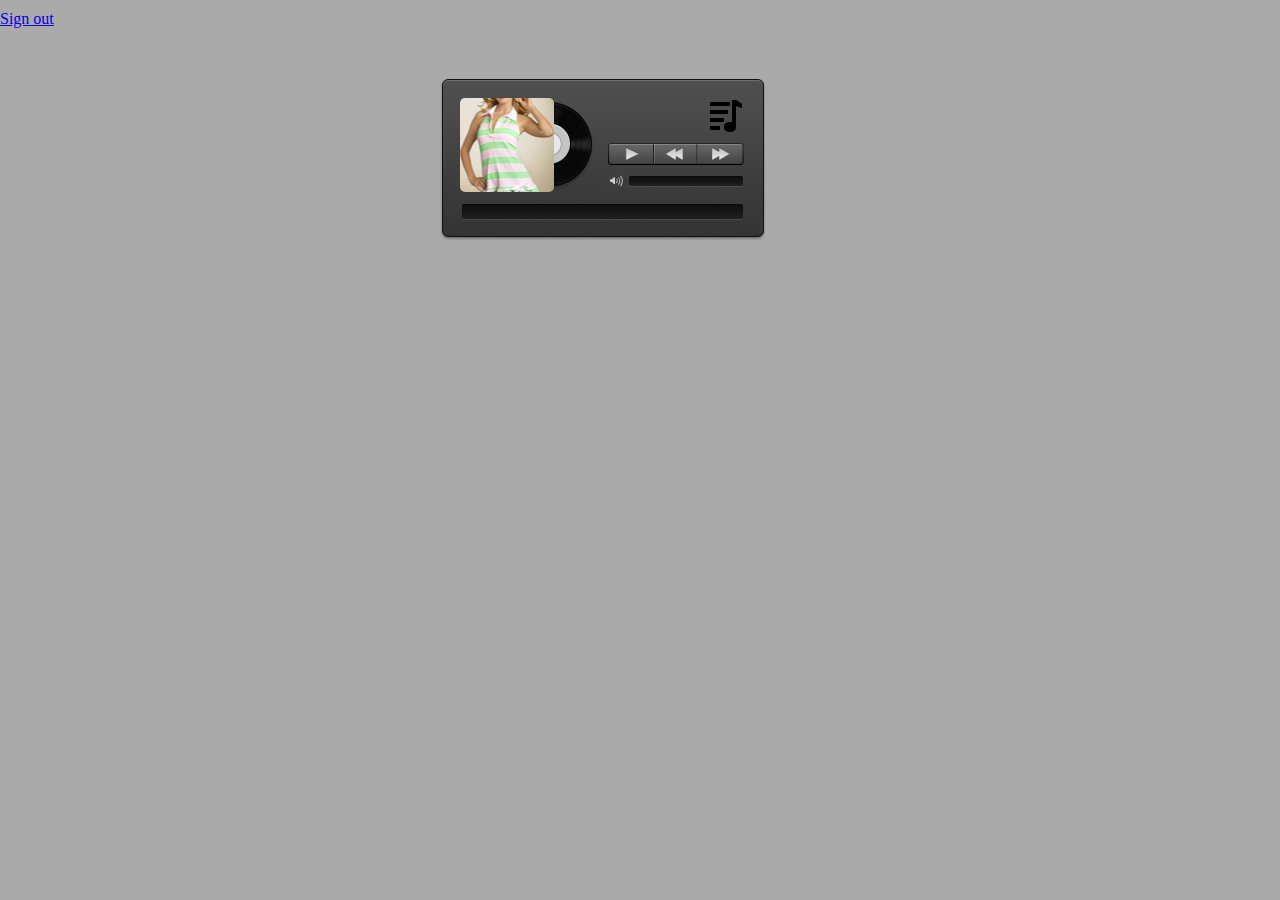
==== index.html @ cdeae391 "test" ====
<!DOCTYPE html>
<html lang="en">
<head>
    <meta charset="utf-8" />
    <meta name="author" content="Script Tutorials" />
    <meta name="viewport" content="width=device-width, initial-scale=1.0, maximum-scale=1.0, user-scalable=0" />
    <title>HTML5 Audio player with playlist | Script Tutorials</title>

    <!-- add styles and scripts -->
    <link href="css/styles.css" rel="stylesheet" type="text/css" />
    <script type="text/javascript" src="js/jquery-1.7.2.min.js"></script>
    <script type="text/javascript" src="js/jquery-ui-1.8.21.custom.min.js"></script>
    <script type="text/javascript" src="js/main.js"></script>
<!--    <script src="https://ajax.googleapis.com/ajax/libs/jquery/3.4.1/jquery.min.js"></script>-->
    <script src="https://apis.google.com/js/platform.js" async defer></script>
    <!--    <script src="fileslist.js" defer></script>-->
    <!--    <script src="scripts.js" defer></script>-->
    <meta name="google-signin-client_id" content="660276360583-8s7r9b170mlrhr93cnka2ea1e14nk3al.apps.googleusercontent.com">
</head>
<body>
    <header>
<!--        <h2>Back to '<a href="http://www.script-tutorials.com/html5-audio-player-with-playlist/">HTML5 Audio player with playlist</a>' tutorial</h2>-->
        <div class="g-signin2" data-onsuccess="onSignIn"></div>
    </header>
    <a href="#" onclick="signOut();">Sign out</a>
    <script>
        function signOut() {
            var auth2 = gapi.auth2.getAuthInstance();
            auth2.signOut().then(function () {
                console.log('User signed out.');
            });
        }
    </script>

    <pre id="content" style="white-space: pre-wrap;"></pre>

    <div class="example">

        <div class="player">
            <div class="pl"></div>
            <div class="title"></div>
            <div class="artist"></div>
            <div class="cover"></div>
            <div class="controls">
                <div class="play"></div>
                <div class="pause"></div>
                <div class="rew"></div>
                <div class="fwd"></div>
            </div>
            <div class="volume"></div>
            <div class="tracker"></div>
        </div>
        <ul class="playlist hidden">
<!--            <li audiourl="01.mp3" cover="cover1.jpg" artist="Artist 1">01.mp3</li>-->
<!--            <li audiourl="02.mp3" cover="cover2.jpg" artist="Artist 2">02.mp3</li>-->
<!--            <li audiourl="03.mp3" cover="cover3.jpg" artist="Artist 3">03.mp3</li>-->
<!--            <li audiourl="04.mp3" cover="cover4.jpg" artist="Artist 4">04.mp3</li>-->
<!--            <li audiourl="05.mp3" cover="cover5.jpg" artist="Artist 5">05.mp3</li>-->
<!--            <li audiourl="06.mp3" cover="cover6.jpg" artist="Artist 6">06.mp3</li>-->
<!--            <li audiourl="07.mp3" cover="cover7.jpg" artist="Artist 7">07.mp3</li>-->
        </ul>

    </div>

<!--    <button id="authorize_button" style="display: none;">Authorize</button>-->
<!--    <button id="signout_button" style="display: none;">Sign Out</button>-->


    <script type="text/javascript">
        // Client ID and API key from the Developer Console
        var CLIENT_ID = '660276360583-8s7r9b170mlrhr93cnka2ea1e14nk3al.apps.googleusercontent.com';
        var API_KEY = 'AIzaSyB23haIBOyfvbZgafkm4jNZMhql-Wr2-QE';

        // Array of API discovery doc URLs for APIs used by the quickstart
        var DISCOVERY_DOCS = ["https://www.googleapis.com/discovery/v1/apis/drive/v3/rest"];

        // Authorization scopes required by the API; multiple scopes can be
        // included, separated by spaces.
        var SCOPES = 'https://www.googleapis.com/auth/drive.metadata.readonly';

        var authorizeButton = document.getElementById('authorize_button');
        var signoutButton = document.getElementById('signout_button');

        /**
         *  On load, called to load the auth2 library and API client library.
         */
        function handleClientLoad() {
            gapi.load('client:auth2', initClient);
        }

        /**
         *  Initializes the API client library and sets up sign-in state
         *  listeners.
         */
        function initClient() {
            gapi.client.init({
                apiKey: API_KEY,
                clientId: CLIENT_ID,
                discoveryDocs: DISCOVERY_DOCS,
                scope: SCOPES
            }).then(function () {
                // Listen for sign-in state changes.
                gapi.auth2.getAuthInstance().isSignedIn.listen(updateSigninStatus);

                // Handle the initial sign-in state.
                updateSigninStatus(gapi.auth2.getAuthInstance().isSignedIn.get());
                authorizeButton.onclick = handleAuthClick;
                signoutButton.onclick = handleSignoutClick;
            }, function(error) {
                appendPre(JSON.stringify(error, null, 2));
            });
        }

        /**
         *  Called when the signed in status changes, to update the UI
         *  appropriately. After a sign-in, the API is called.
         */
        function updateSigninStatus(isSignedIn) {
            if (isSignedIn) {
                authorizeButton.style.display = 'none';
                signoutButton.style.display = 'block';
                listFiles();
            } else {
                authorizeButton.style.display = 'block';
                signoutButton.style.display = 'none';
            }
        }

        /**
         *  Sign in the user upon button click.
         */
        function handleAuthClick(event) {
            gapi.auth2.getAuthInstance().signIn();
        }

        /**
         *  Sign out the user upon button click.
         */
        function handleSignoutClick(event) {
            gapi.auth2.getAuthInstance().signOut();
        }


    </script>

    <script async defer src="https://apis.google.com/js/api.js"
            onload="this.onload=function(){};handleClientLoad()"
            onreadystatechange="if (this.readyState === 'complete') this.onload()">
    </script>

</body>
</html>
---- css/styles.css ----
/* ============================================================================================== 
This copyright notice must be kept untouched in the stylesheet at all times.
The original version of this stylesheet and the associated (x)html 
is available at http://www.script-tutorials.com/html5-audio-player-with-playlist/
Copyright (c) Script Tutorials. All rights reserved.
This stylesheet and the associated (x)html may be modified in any way to fit your requirements.
================================================================================================= */
* {
    margin: 0;
    padding: 0;
}
body {
    background-color: #aaa;
}
header {
    background-color:rgba(33, 33, 33, 0.9);
    color:#fff;
    display:block;
    font: 14px/1.3 Arial,sans-serif;
    margin-bottom: 10px;
    position:relative;
}
header h2{
    font-size: 22px;
    margin: 0px auto;
    padding: 10px 0;
    width: 80%;
    text-align: center;
}
header a, a:visited {
    text-decoration:none;
    color:#fcfcfc;
}

/* HTML5 Audio player with playlist styles */
.example {
    margin: 50px auto 0;
    width: 400px;
}
.player {
    background: transparent url("../images/spr.png") no-repeat scroll center top;
    height: 162px;
    position: relative;
    width: 326px;
    z-index: 2;
}
.title, .artist {
    font-family: verdana;
    left: 167px;
    position: absolute;

    -moz-user-select: none;
    -webkit-user-select: none;
    -ms-user-select: none;
}
.title {
    color: #FFFFFF;
    font-size: 14px;
    font-weight: bold;
    top: 23px;
}
.artist {
    color: #EEEEEE;
    font-size: 12px;
    top: 40px;
}
.pl {
    background: transparent url("../images/spr.png") no-repeat scroll -274px -175px;
    cursor: pointer;
    height: 34px;
    left: 270px;
    position: absolute;
    top: 20px;
    width: 32px;
}
.pl:hover {
    top: 21px;
}
.cover {
    background: transparent url(../data/cover1.jpg) no-repeat scroll center top;
    border-radius: 5px 5px 5px 5px;
    height: 94px;
    left: 20px;
    position: absolute;
    top: 20px;
    width: 94px;
}
.controls {
    cursor: pointer;
    height: 23px;
    left: 167px;
    position: absolute;
    top: 65px;
    width: 138px;
}
.controls .play, .controls .pause, .controls .rew, .controls .fwd {
    background: transparent url("../images/spr.png") no-repeat scroll 0 0;
    float: left;
    height: 100%;
    width: 33%;
}
.controls .play {
    background-position: -8px -171px;
}
.controls .pause {
    background-position: -8px -198px;
    display: none;
}
.controls .rew {
    background-position: -54px -171px;
}
.controls .fwd {
    background-position: -100px -171px;
}
.controls .play:hover {
    background-position: -8px -170px;
}
.controls .pause:hover {
    background-position: -8px -197px;
}
.controls .rew:hover {
    background-position: -54px -170px;
}
.controls .fwd:hover {
    background-position: -100px -170px;
}
.hidden {
    display: none;
}
.controls .visible {
    display: block;
}
.volume {
    height: 11px;
    left: 186px;
    position: absolute;
    top: 96px;
    width: 112px;
}
.tracker {
    height: 15px;
    left: 20px;
    position: absolute;
    top: 126px;
    width: 285px;
}
.ui-slider-range {
    background: transparent url("../images/spr.png") no-repeat scroll 5px -222px;
    height: 100%;
    position: absolute;
    top: 0;
}
.ui-slider-handle {
    cursor: pointer;
    height: 10px;
    margin-left: -5px;
    position: absolute;
    top: 2px;
    width: 10px;
    z-index: 2;
}
.volume .ui-slider-handle {
    background: url("../images/spr.png") no-repeat scroll -201px -188px rgba(0, 0, 0, 0);
    height: 13px;
    width: 13px;
}
.playlist {
    background-color: #333333;
    border-radius: 5px 5px 5px 5px;
    list-style-type: none;
    margin: -10px 0 0 2px;
    padding-bottom: 10px;
    padding-top: 15px;
    position: relative;
    width: 326px;
    z-index: 1;
}
.playlist li {
    color: #EEEEEE;
    cursor: pointer;
    margin: 0 0 5px 15px;
}
.playlist li.active {
    font-weight: bold;
}
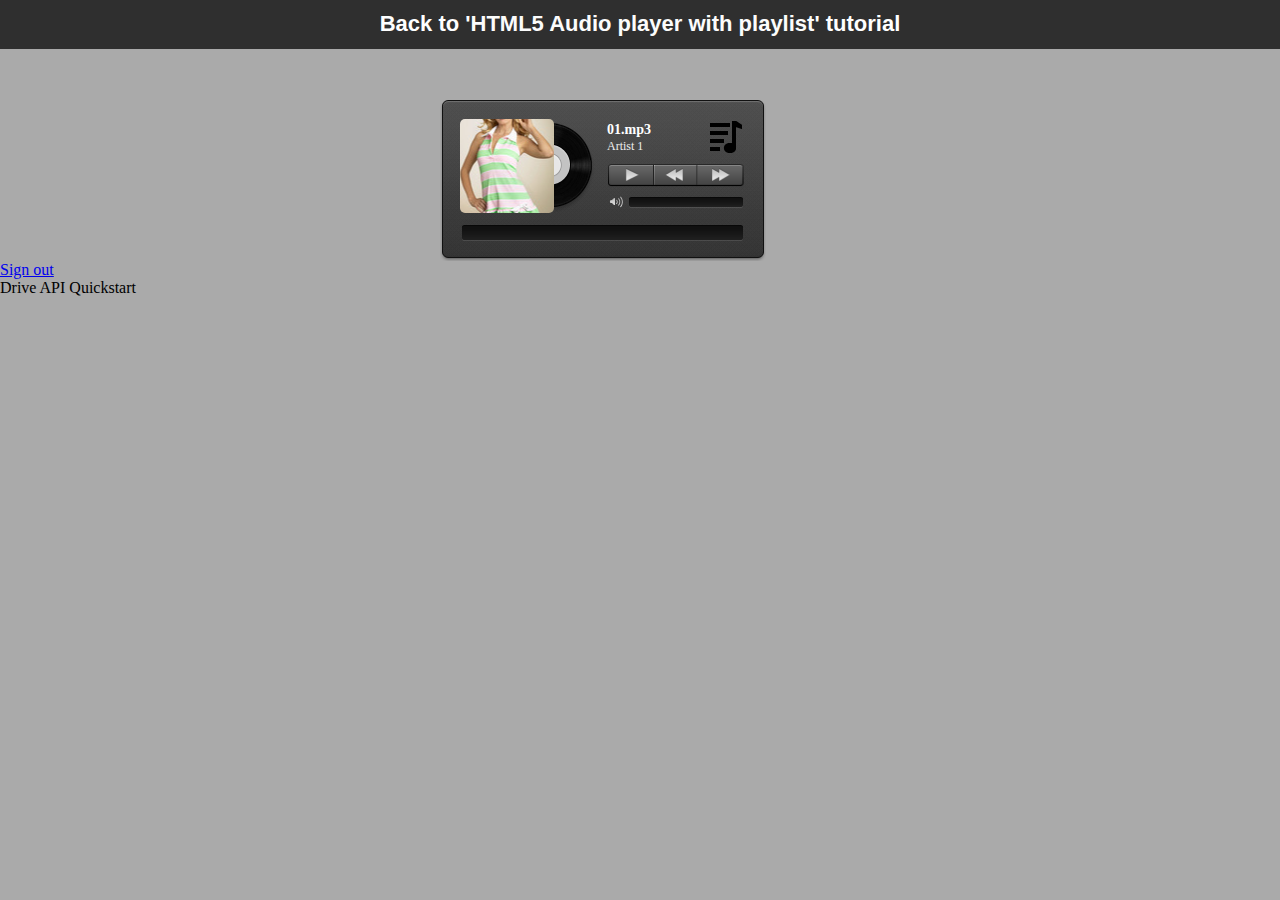
==== commit 155b8d06: "test" ====
--- a/index.html
+++ b/index.html
@@ -11,29 +11,18 @@
     <script type="text/javascript" src="js/jquery-1.7.2.min.js"></script>
     <script type="text/javascript" src="js/jquery-ui-1.8.21.custom.min.js"></script>
     <script type="text/javascript" src="js/main.js"></script>
-<!--    <script src="https://ajax.googleapis.com/ajax/libs/jquery/3.4.1/jquery.min.js"></script>-->
+
+
+    <script src="https://ajax.googleapis.com/ajax/libs/jquery/3.4.1/jquery.min.js"></script>
     <script src="https://apis.google.com/js/platform.js" async defer></script>
-    <!--    <script src="fileslist.js" defer></script>-->
-    <!--    <script src="scripts.js" defer></script>-->
+    <script src="test.js" defer></script>
     <meta name="google-signin-client_id" content="660276360583-8s7r9b170mlrhr93cnka2ea1e14nk3al.apps.googleusercontent.com">
+
 </head>
 <body>
     <header>
-<!--        <h2>Back to '<a href="http://www.script-tutorials.com/html5-audio-player-with-playlist/">HTML5 Audio player with playlist</a>' tutorial</h2>-->
-        <div class="g-signin2" data-onsuccess="onSignIn"></div>
+        <h2>Back to '<a href="http://www.script-tutorials.com/html5-audio-player-with-playlist/">HTML5 Audio player with playlist</a>' tutorial</h2>
     </header>
-    <a href="#" onclick="signOut();">Sign out</a>
-    <script>
-        function signOut() {
-            var auth2 = gapi.auth2.getAuthInstance();
-            auth2.signOut().then(function () {
-                console.log('User signed out.');
-            });
-        }
-    </script>
-
-    <pre id="content" style="white-space: pre-wrap;"></pre>
-
     <div class="example">
 
         <div class="player">
@@ -51,20 +40,39 @@
             <div class="tracker"></div>
         </div>
         <ul class="playlist hidden">
-<!--            <li audiourl="01.mp3" cover="cover1.jpg" artist="Artist 1">01.mp3</li>-->
-<!--            <li audiourl="02.mp3" cover="cover2.jpg" artist="Artist 2">02.mp3</li>-->
-<!--            <li audiourl="03.mp3" cover="cover3.jpg" artist="Artist 3">03.mp3</li>-->
-<!--            <li audiourl="04.mp3" cover="cover4.jpg" artist="Artist 4">04.mp3</li>-->
-<!--            <li audiourl="05.mp3" cover="cover5.jpg" artist="Artist 5">05.mp3</li>-->
-<!--            <li audiourl="06.mp3" cover="cover6.jpg" artist="Artist 6">06.mp3</li>-->
-<!--            <li audiourl="07.mp3" cover="cover7.jpg" artist="Artist 7">07.mp3</li>-->
+            <li audiourl="01.mp3" cover="cover1.jpg" artist="Artist 1">01.mp3</li>
+            <li audiourl="02.mp3" cover="cover2.jpg" artist="Artist 2">02.mp3</li>
+            <li audiourl="03.mp3" cover="cover3.jpg" artist="Artist 3">03.mp3</li>
+            <li audiourl="04.mp3" cover="cover4.jpg" artist="Artist 4">04.mp3</li>
+            <li audiourl="05.mp3" cover="cover5.jpg" artist="Artist 5">05.mp3</li>
+            <li audiourl="06.mp3" cover="cover6.jpg" artist="Artist 6">06.mp3</li>
+            <li audiourl="07.mp3" cover="cover7.jpg" artist="Artist 7">07.mp3</li>
         </ul>
 
     </div>
 
-<!--    <button id="authorize_button" style="display: none;">Authorize</button>-->
-<!--    <button id="signout_button" style="display: none;">Sign Out</button>-->
 
+    <div class="g-signin2" data-onsuccess="onSignIn"></div>
+    <div></div>
+    <a href="#" onclick="signOut();">Sign out</a>
+    <script>
+        function signOut() {
+            var auth2 = gapi.auth2.getAuthInstance();
+            auth2.signOut().then(function () {
+                console.log('User signed out.');
+            });
+        }
+    </script>
+
+    <pre id="content" style="white-space: pre-wrap;"></pre>
+
+    <p>Drive API Quickstart</p>
+
+    <!--Add buttons to initiate auth sequence and sign out-->
+    <button id="authorize_button" style="display: none;">Authorize</button>
+    <button id="signout_button" style="display: none;">Sign Out</button>
+
+    <!--<pre id="content" style="white-space: pre-wrap;"></pre>-->
 
     <script type="text/javascript">
         // Client ID and API key from the Developer Console
@@ -140,6 +148,38 @@
             gapi.auth2.getAuthInstance().signOut();
         }
 
+        /**
+         * Append a pre element to the body containing the given message
+         * as its text node. Used to display the results of the API call.
+         *
+         * @param {string} message Text to be placed in pre element.
+         */
+        function appendPre(message) {
+            var pre = document.getElementById('content');
+            var textContent = document.createTextNode(message + '\n');
+            pre.appendChild(textContent);
+        }
+
+        /**
+         * Print files.
+         */
+        function listFiles() {
+            gapi.client.drive.files.list({
+                'pageSize': 10,
+                'fields': "nextPageToken, files(id, name)"
+            }).then(function(response) {
+                appendPre('Files:');
+                var files = response.result.files;
+                if (files && files.length > 0) {
+                    for (var i = 0; i < files.length; i++) {
+                        var file = files[i];
+                        appendPre(file.name + ' (' + file.id + ')');
+                    }
+                } else {
+                    appendPre('No files found.');
+                }
+            });
+        }
 
     </script>
 
@@ -148,5 +188,6 @@
             onreadystatechange="if (this.readyState === 'complete') this.onload()">
     </script>
 
+
 </body>
 </html>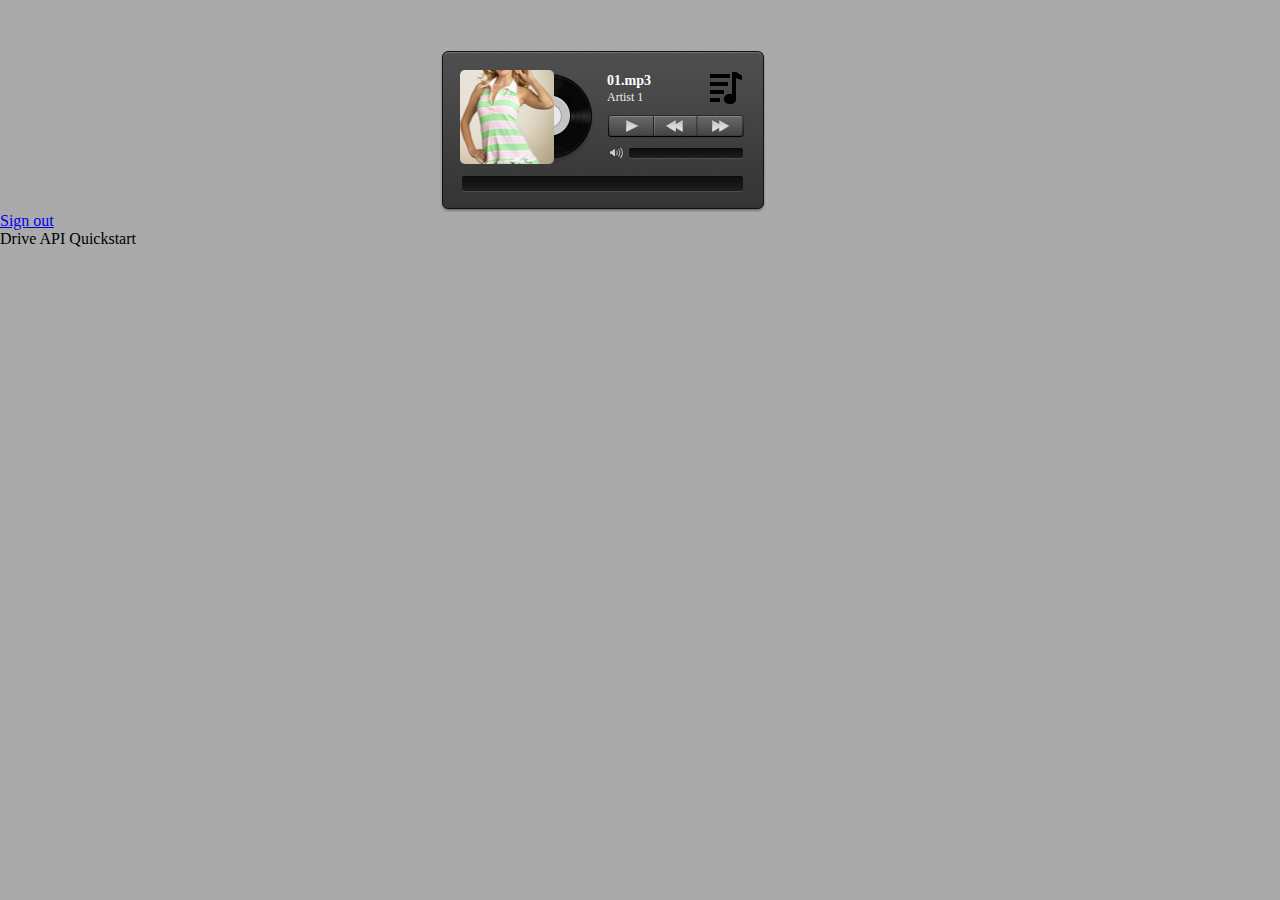
==== commit 7698f3c4: "test" ====
--- a/index.html
+++ b/index.html
@@ -15,13 +15,14 @@
 
     <script src="https://ajax.googleapis.com/ajax/libs/jquery/3.4.1/jquery.min.js"></script>
     <script src="https://apis.google.com/js/platform.js" async defer></script>
-    <script src="test.js" defer></script>
     <meta name="google-signin-client_id" content="660276360583-8s7r9b170mlrhr93cnka2ea1e14nk3al.apps.googleusercontent.com">
 
 </head>
 <body>
     <header>
-        <h2>Back to '<a href="http://www.script-tutorials.com/html5-audio-player-with-playlist/">HTML5 Audio player with playlist</a>' tutorial</h2>
+        <div class="g-signin2" data-onsuccess="onSignIn"></div>
+
+        <!--        <h2>Back to '<a href="http://www.script-tutorials.com/html5-audio-player-with-playlist/">HTML5 Audio player with playlist</a>' tutorial</h2>-->
     </header>
     <div class="example">
 
@@ -52,7 +53,6 @@
     </div>
 
 
-    <div class="g-signin2" data-onsuccess="onSignIn"></div>
     <div></div>
     <a href="#" onclick="signOut();">Sign out</a>
     <script>
@@ -72,7 +72,7 @@
     <button id="authorize_button" style="display: none;">Authorize</button>
     <button id="signout_button" style="display: none;">Sign Out</button>
 
-    <!--<pre id="content" style="white-space: pre-wrap;"></pre>-->
+    <pre id="content" style="white-space: pre-wrap;"></pre>
 
     <script type="text/javascript">
         // Client ID and API key from the Developer Console
@@ -163,9 +163,12 @@
         /**
          * Print files.
          */
+        var trackList = [];
+        var namesList = [];
+        var artWorkList = [];
         function listFiles() {
             gapi.client.drive.files.list({
-                'pageSize': 10,
+                'pageSize': 100,
                 'fields': "nextPageToken, files(id, name)"
             }).then(function(response) {
                 appendPre('Files:');
@@ -173,12 +176,26 @@
                 if (files && files.length > 0) {
                     for (var i = 0; i < files.length; i++) {
                         var file = files[i];
-                        appendPre(file.name + ' (' + file.id + ')');
+                        var regex = new RegExp("\\w*.mp3$");
+                        if (regex.test(file.name)) {
+                            // appendPre(file.name + ' (' + file.id + ')');
+                            const p = document.createElement("a");
+                            p.href = 'https://docs.google.com/uc?export=download&id='+ file.id;
+                            p.textContent = file.name;
+                            document.querySelector('#content').appendChild(p);
+                            var br = document.createElement("br");
+                            document.querySelector('#content').appendChild(br);
+                            var link = 'https://docs.google.com/uc?export=download&id='+ file.id;
+                            trackList.push(link);
+                            namesList.push(file.name);
+                            artWorkList.push('_1');
+                        }
                     }
                 } else {
                     appendPre('No files found.');
                 }
             });
+
         }
 
     </script>
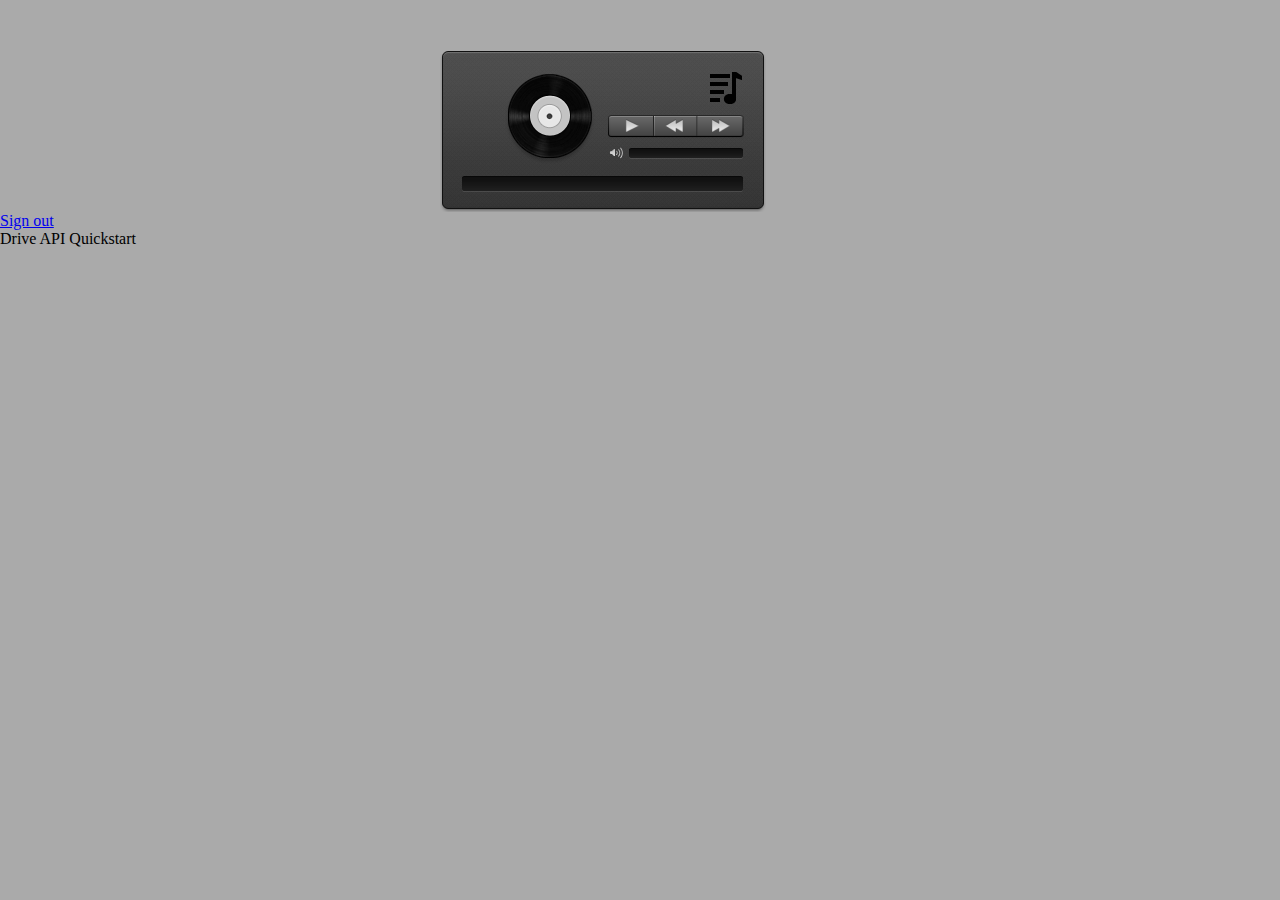
==== commit 1c18c68e: "test" ====
--- a/index.html
+++ b/index.html
@@ -41,13 +41,7 @@
             <div class="tracker"></div>
         </div>
         <ul class="playlist hidden">
-            <li audiourl="01.mp3" cover="cover1.jpg" artist="Artist 1">01.mp3</li>
-            <li audiourl="02.mp3" cover="cover2.jpg" artist="Artist 2">02.mp3</li>
-            <li audiourl="03.mp3" cover="cover3.jpg" artist="Artist 3">03.mp3</li>
-            <li audiourl="04.mp3" cover="cover4.jpg" artist="Artist 4">04.mp3</li>
-            <li audiourl="05.mp3" cover="cover5.jpg" artist="Artist 5">05.mp3</li>
-            <li audiourl="06.mp3" cover="cover6.jpg" artist="Artist 6">06.mp3</li>
-            <li audiourl="07.mp3" cover="cover7.jpg" artist="Artist 7">07.mp3</li>
+<!--            <li audiourl="01.mp3" cover="cover1.jpg" artist="Artist 1">01.mp3</li>-->
         </ul>
 
     </div>
@@ -74,132 +68,6 @@
 
     <pre id="content" style="white-space: pre-wrap;"></pre>
 
-    <script type="text/javascript">
-        // Client ID and API key from the Developer Console
-        var CLIENT_ID = '660276360583-8s7r9b170mlrhr93cnka2ea1e14nk3al.apps.googleusercontent.com';
-        var API_KEY = 'AIzaSyB23haIBOyfvbZgafkm4jNZMhql-Wr2-QE';
-
-        // Array of API discovery doc URLs for APIs used by the quickstart
-        var DISCOVERY_DOCS = ["https://www.googleapis.com/discovery/v1/apis/drive/v3/rest"];
-
-        // Authorization scopes required by the API; multiple scopes can be
-        // included, separated by spaces.
-        var SCOPES = 'https://www.googleapis.com/auth/drive.metadata.readonly';
-
-        var authorizeButton = document.getElementById('authorize_button');
-        var signoutButton = document.getElementById('signout_button');
-
-        /**
-         *  On load, called to load the auth2 library and API client library.
-         */
-        function handleClientLoad() {
-            gapi.load('client:auth2', initClient);
-        }
-
-        /**
-         *  Initializes the API client library and sets up sign-in state
-         *  listeners.
-         */
-        function initClient() {
-            gapi.client.init({
-                apiKey: API_KEY,
-                clientId: CLIENT_ID,
-                discoveryDocs: DISCOVERY_DOCS,
-                scope: SCOPES
-            }).then(function () {
-                // Listen for sign-in state changes.
-                gapi.auth2.getAuthInstance().isSignedIn.listen(updateSigninStatus);
-
-                // Handle the initial sign-in state.
-                updateSigninStatus(gapi.auth2.getAuthInstance().isSignedIn.get());
-                authorizeButton.onclick = handleAuthClick;
-                signoutButton.onclick = handleSignoutClick;
-            }, function(error) {
-                appendPre(JSON.stringify(error, null, 2));
-            });
-        }
-
-        /**
-         *  Called when the signed in status changes, to update the UI
-         *  appropriately. After a sign-in, the API is called.
-         */
-        function updateSigninStatus(isSignedIn) {
-            if (isSignedIn) {
-                authorizeButton.style.display = 'none';
-                signoutButton.style.display = 'block';
-                listFiles();
-            } else {
-                authorizeButton.style.display = 'block';
-                signoutButton.style.display = 'none';
-            }
-        }
-
-        /**
-         *  Sign in the user upon button click.
-         */
-        function handleAuthClick(event) {
-            gapi.auth2.getAuthInstance().signIn();
-        }
-
-        /**
-         *  Sign out the user upon button click.
-         */
-        function handleSignoutClick(event) {
-            gapi.auth2.getAuthInstance().signOut();
-        }
-
-        /**
-         * Append a pre element to the body containing the given message
-         * as its text node. Used to display the results of the API call.
-         *
-         * @param {string} message Text to be placed in pre element.
-         */
-        function appendPre(message) {
-            var pre = document.getElementById('content');
-            var textContent = document.createTextNode(message + '\n');
-            pre.appendChild(textContent);
-        }
-
-        /**
-         * Print files.
-         */
-        var trackList = [];
-        var namesList = [];
-        var artWorkList = [];
-        function listFiles() {
-            gapi.client.drive.files.list({
-                'pageSize': 100,
-                'fields': "nextPageToken, files(id, name)"
-            }).then(function(response) {
-                appendPre('Files:');
-                var files = response.result.files;
-                if (files && files.length > 0) {
-                    for (var i = 0; i < files.length; i++) {
-                        var file = files[i];
-                        var regex = new RegExp("\\w*.mp3$");
-                        if (regex.test(file.name)) {
-                            // appendPre(file.name + ' (' + file.id + ')');
-                            const p = document.createElement("a");
-                            p.href = 'https://docs.google.com/uc?export=download&id='+ file.id;
-                            p.textContent = file.name;
-                            document.querySelector('#content').appendChild(p);
-                            var br = document.createElement("br");
-                            document.querySelector('#content').appendChild(br);
-                            var link = 'https://docs.google.com/uc?export=download&id='+ file.id;
-                            trackList.push(link);
-                            namesList.push(file.name);
-                            artWorkList.push('_1');
-                        }
-                    }
-                } else {
-                    appendPre('No files found.');
-                }
-            });
-
-        }
-
-    </script>
-
     <script async defer src="https://apis.google.com/js/api.js"
             onload="this.onload=function(){};handleClientLoad()"
             onreadystatechange="if (this.readyState === 'complete') this.onload()">
